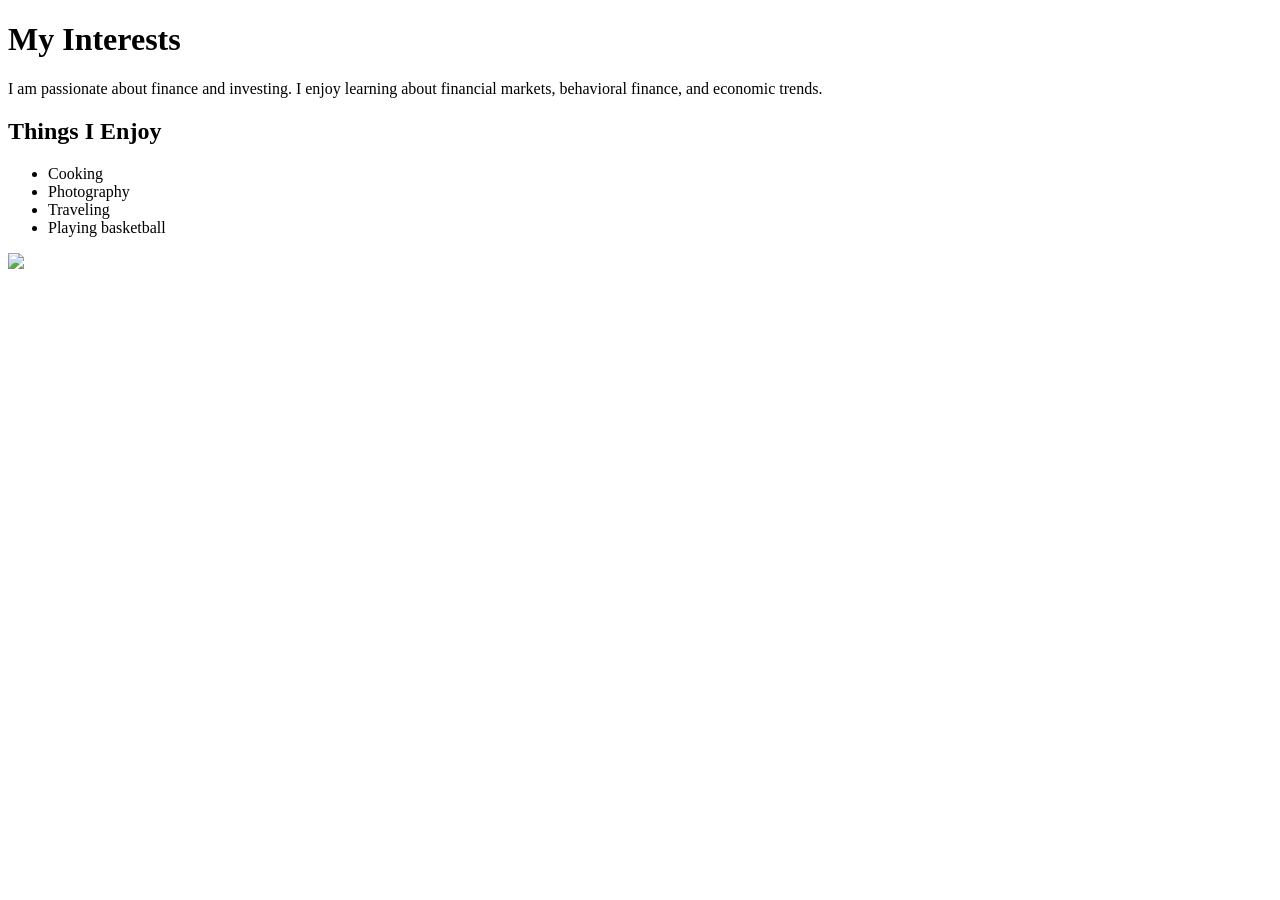
==== about.html @ 6bf29818 "Create about.html" ====
<!DOCTYPE html>
<html>

<head>
<title>About Me</title>
</head>

<body>

<h1>My Interests</h1>

<p>I am passionate about finance and investing. I enjoy learning about financial markets, behavioral finance, and economic trends.</p>

<h2>Things I Enjoy</h2>

<ul>
<li>Cooking</li>
<li>Photography</li>
<li>Traveling</li>
<li>Playing basketball</li>
</ul>

<img src="https://via.placeholder.com/300">

</body>

</html>
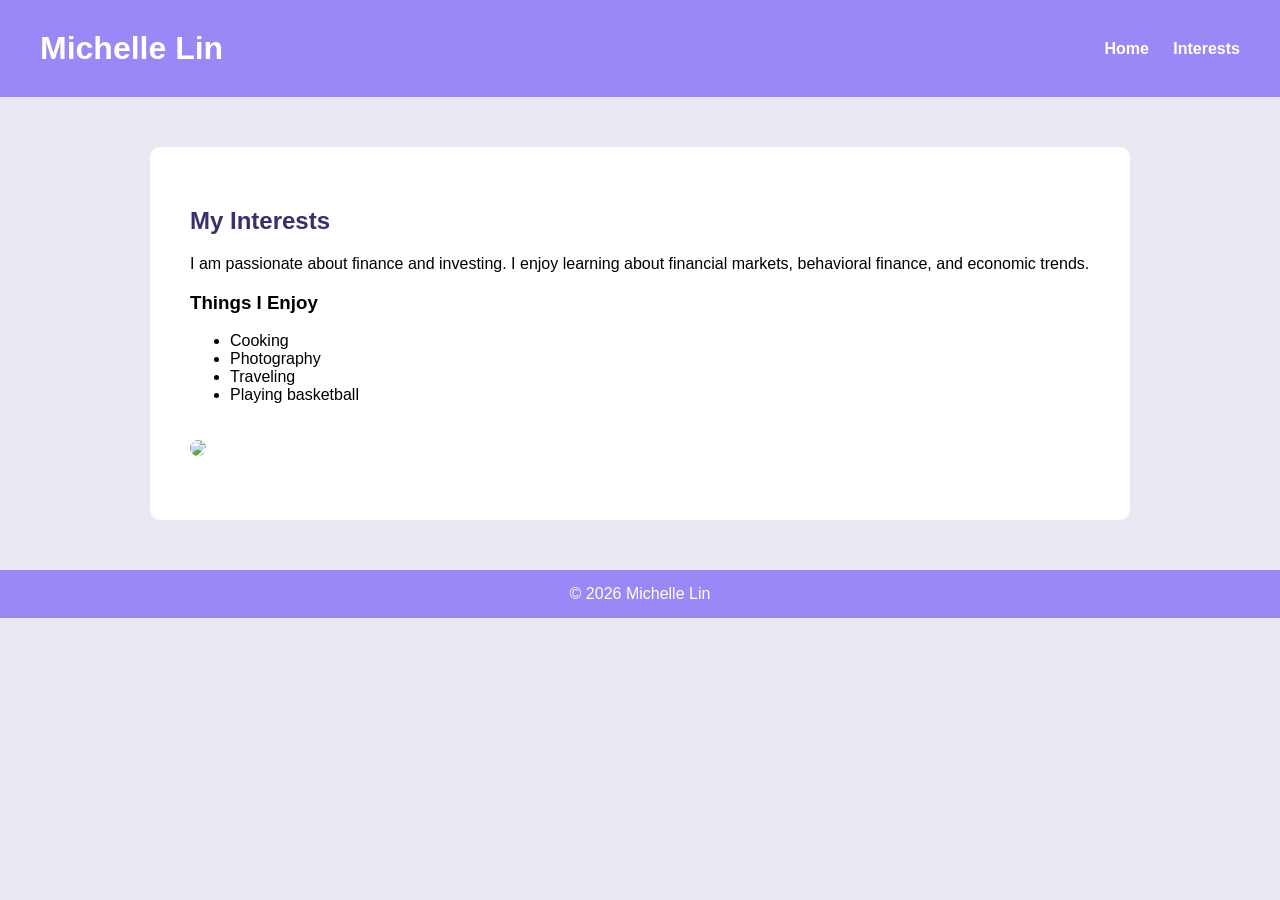
==== commit 845da221: "about.html" ====
--- a/about.html
+++ b/about.html
@@ -1,27 +1,48 @@
 <!DOCTYPE html>
-<html>
+<html lang="en">
 
 <head>
-<title>About Me</title>
+  <meta charset="UTF-8">
+  <title>My Interests</title>
+  <link rel="stylesheet" href="styles.css">
 </head>
 
 <body>
 
-<h1>My Interests</h1>
+<header>
+  <h1>Michelle Lin</h1>
 
-<p>I am passionate about finance and investing. I enjoy learning about financial markets, behavioral finance, and economic trends.</p>
+  <nav>
+    <a href="index.html">Home</a>
+    <a href="about.html">Interests</a>
+  </nav>
+</header>
 
-<h2>Things I Enjoy</h2>
+<div class="container">
+
+<h2>My Interests</h2>
+
+<p>
+I am passionate about finance and investing. I enjoy learning about financial markets,
+behavioral finance, and economic trends.
+</p>
+
+<h3>Things I Enjoy</h3>
 
 <ul>
-<li>Cooking</li>
-<li>Photography</li>
-<li>Traveling</li>
-<li>Playing basketball</li>
+  <li>Cooking</li>
+  <li>Photography</li>
+  <li>Traveling</li>
+  <li>Playing basketball</li>
 </ul>
 
-<img src="https://via.placeholder.com/300">
+<img src="https://images.unsplash.com/photo-1492724441997-5dc865305da7?auto=format&fit=crop&w=800&q=80">
+
+</div>
+
+<footer>
+© 2026 Michelle Lin
+</footer>
 
 </body>
-
 </html>
--- a/styles.css
+++ b/styles.css
@@ -0,0 +1,62 @@
+body {
+  font-family: Arial, sans-serif;
+  background-color: #e9e9f3;
+  margin: 0;
+}
+
+/* header bar */
+header {
+  background-color: #9b87f5;
+  padding: 30px 40px;
+  display: flex;
+  justify-content: space-between;
+  align-items: center;
+  color: white;
+}
+
+header h1 {
+  margin: 0;
+  color: white;
+}
+
+/* navigation links */
+nav a {
+  text-decoration: none;
+  margin-left: 20px;
+  font-weight: bold;
+  color: white;
+}
+
+nav a:hover {
+  text-decoration: underline;
+}
+
+/* main content card */
+.container {
+  max-width: 900px;
+  margin: 50px auto;
+  background: white;
+  padding: 40px;
+  border-radius: 10px;
+}
+
+/* headings */
+h2 {
+  color: #3a2f6b;
+}
+
+/* image styling */
+img {
+  width: 100%;
+  border-radius: 8px;
+  margin: 20px 0;
+}
+
+/* footer */
+footer {
+  background-color: #9b87f5;
+  text-align: center;
+  padding: 15px;
+  margin-top: 40px;
+  color: white;
+}
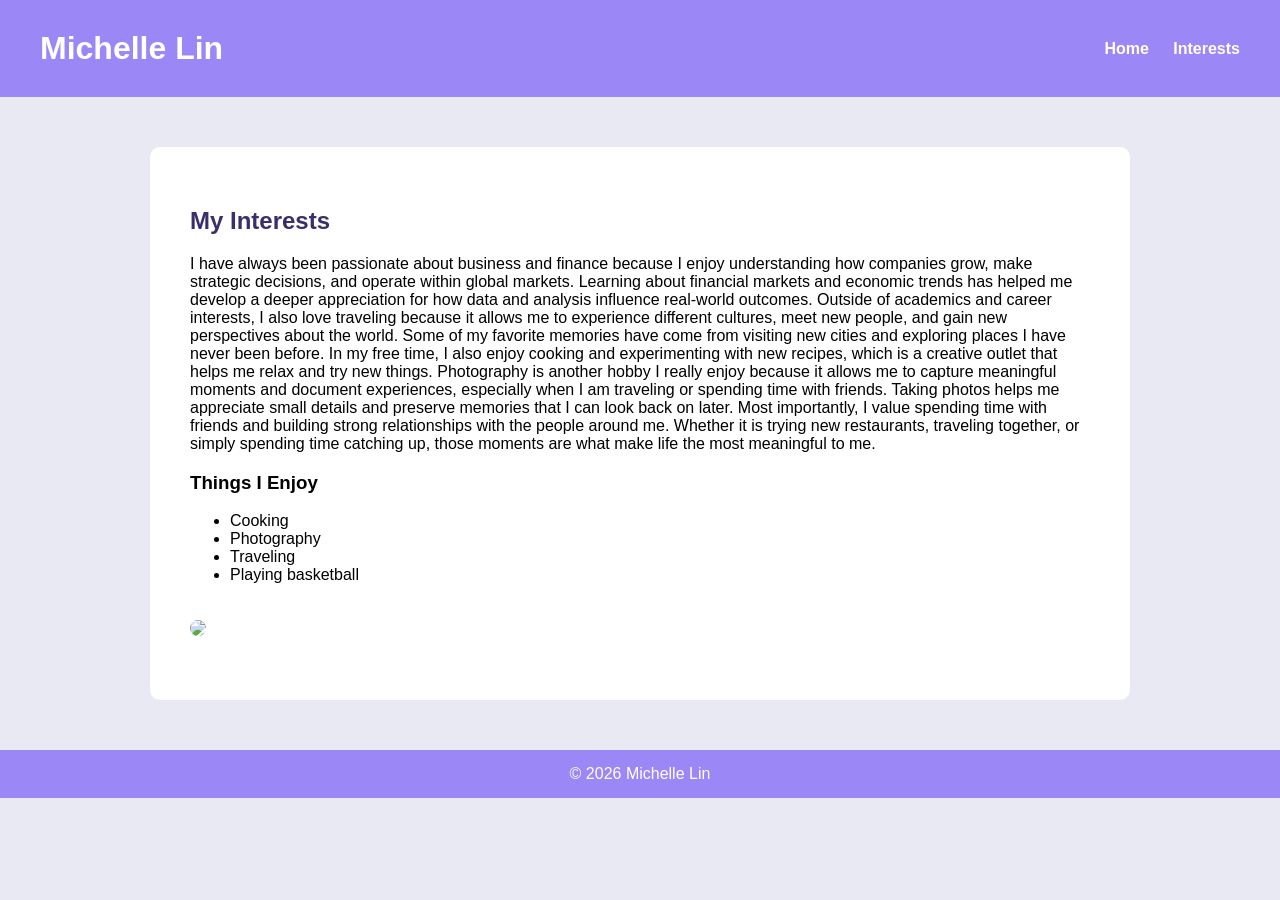
==== commit 8b6e641d: "about.html" ====
--- a/about.html
+++ b/about.html
@@ -23,8 +23,14 @@
 <h2>My Interests</h2>
 
 <p>
-I am passionate about finance and investing. I enjoy learning about financial markets,
-behavioral finance, and economic trends.
+I have always been passionate about business and finance because I enjoy understanding how companies grow, make strategic decisions, and operate within global markets. Learning about financial 
+  markets and economic trends has helped me develop a deeper appreciation for how data and analysis influence real-world outcomes. Outside of academics and career interests, I also love traveling 
+  because it allows me to experience different cultures, meet new people, and gain new perspectives about the world. Some of my favorite memories have come from visiting new cities and exploring 
+  places I have never been before. In my free time, I also enjoy cooking and experimenting with new recipes, which is a creative outlet that helps me relax and try new things. Photography is another 
+  hobby I really enjoy because it allows me to capture meaningful moments and document experiences, especially when I am traveling or spending time with friends. Taking photos helps me appreciate 
+  small details and preserve memories that I can look back on later. Most importantly, I value spending time with friends and building strong relationships with the people around me. Whether it is 
+  trying new restaurants, traveling together, or simply spending time catching up, those moments are what make life the most meaningful to me.
+
 </p>
 
 <h3>Things I Enjoy</h3>
